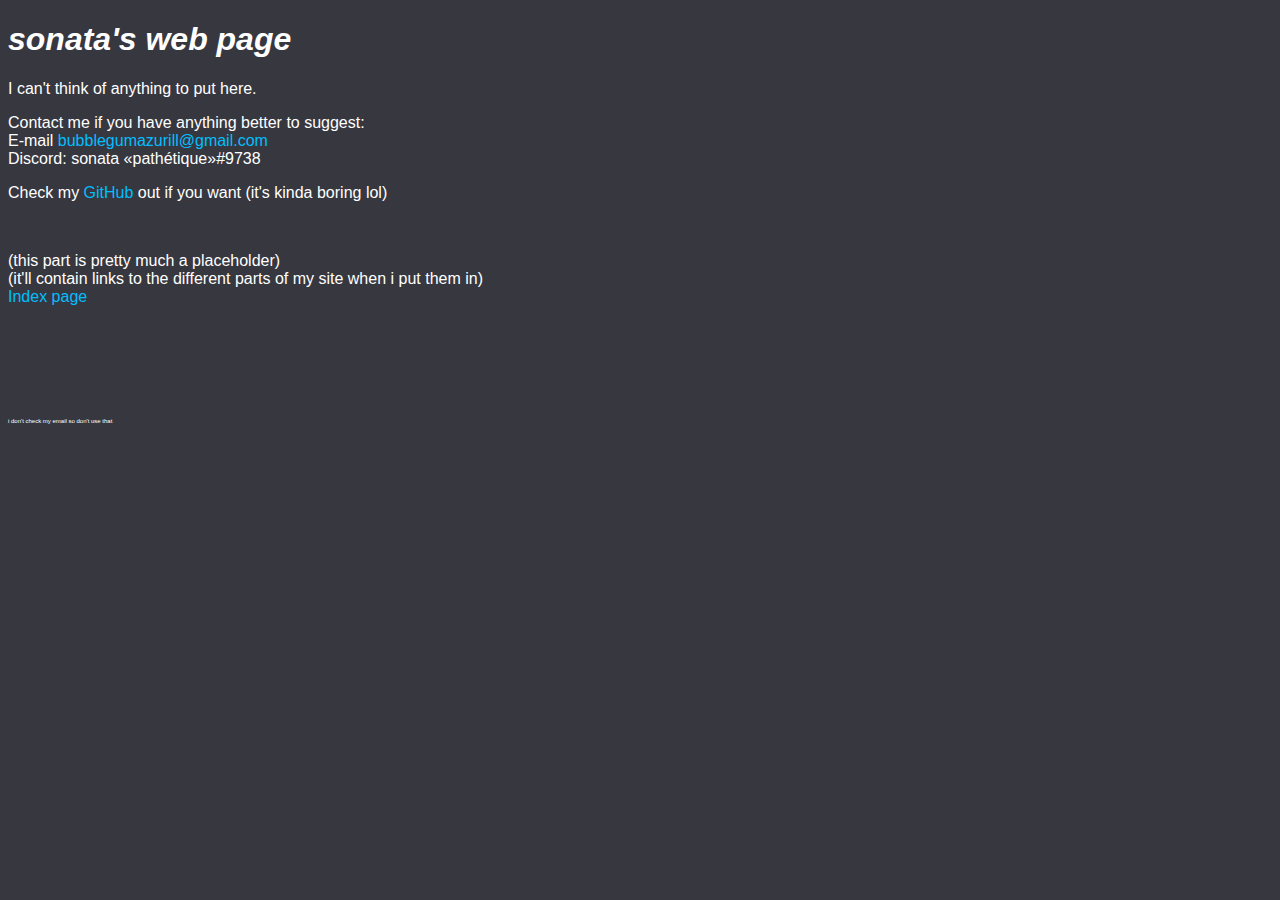
==== index.html @ c1ea430e "Create index.html" ====
<!DOCTYPE html>
<html>
  <head>
    <title>sonata's web page</title>
    <style>
      body {color:#ffffff;background-color:#37373f;}
      h1 {font-family:"Calibri Light",Calibri,Arial,sans-serif;}
      p {font-family:Calibri,Arial,sans-serif;}
      a:link,a:visited {color:#00bfff;text-decoration:none;}
      a:hover,a:active {color:#7fcfff;text-decoration:underline;}
    </style>
  </head>
  <body>
    <h1><i>sonata's web page</i></h1>
    <p>I can't think of anything to put here.</p>
    <p>Contact me if you have anything better to suggest:<br />
    E-mail <a href="mailto:bubblegumazurill@gmail.com">bubblegumazurill@gmail.com</a><br />
    Discord: sonata «pathétique»#9738</p>
    <p>Check my <a href="https://github.com/bubblegumazurill">GitHub</a> out
    if you want (it's kinda boring lol)</p>
    <br />
    <p>(this part is pretty much a placeholder)<br />
    (it'll contain links to the different parts of my site when i put them in)<br />
    <a href="">Index page</a>
    </p>
    <br /><br /><br /><br /><br />
    <p style="font-size:6px;">i don't check my email so don't use that</p>
  </body>
</html>
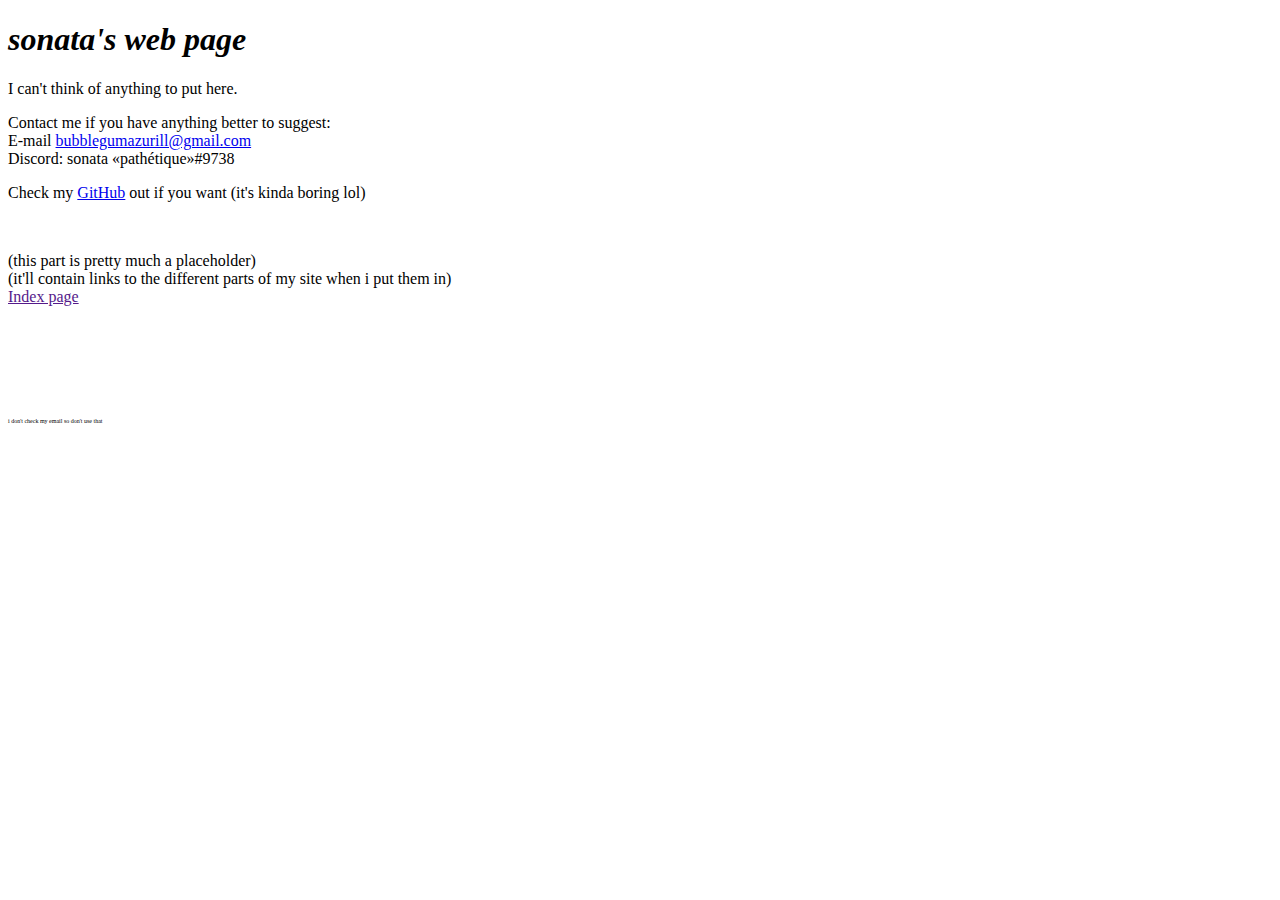
==== commit c807269b: "hope this works lol" ====
--- a/index.html
+++ b/index.html
@@ -2,13 +2,7 @@
 <html>
   <head>
     <title>sonata's web page</title>
-    <style>
-      body {color:#ffffff;background-color:#37373f;}
-      h1 {font-family:"Calibri Light",Calibri,Arial,sans-serif;}
-      p {font-family:Calibri,Arial,sans-serif;}
-      a:link,a:visited {color:#00bfff;text-decoration:none;}
-      a:hover,a:active {color:#7fcfff;text-decoration:underline;}
-    </style>
+    <link rel="stylesheet" href="assets/main.css">
   </head>
   <body>
     <h1><i>sonata's web page</i></h1>
@@ -16,7 +10,7 @@
     <p>Contact me if you have anything better to suggest:<br />
     E-mail <a href="mailto:bubblegumazurill@gmail.com">bubblegumazurill@gmail.com</a><br />
     Discord: sonata «pathétique»#9738</p>
-    <p>Check my <a href="https://github.com/bubblegumazurill">GitHub</a> out
+    <p>Check my <a href="https://github.com/sonataop13">GitHub</a> out
     if you want (it's kinda boring lol)</p>
     <br />
     <p>(this part is pretty much a placeholder)<br />
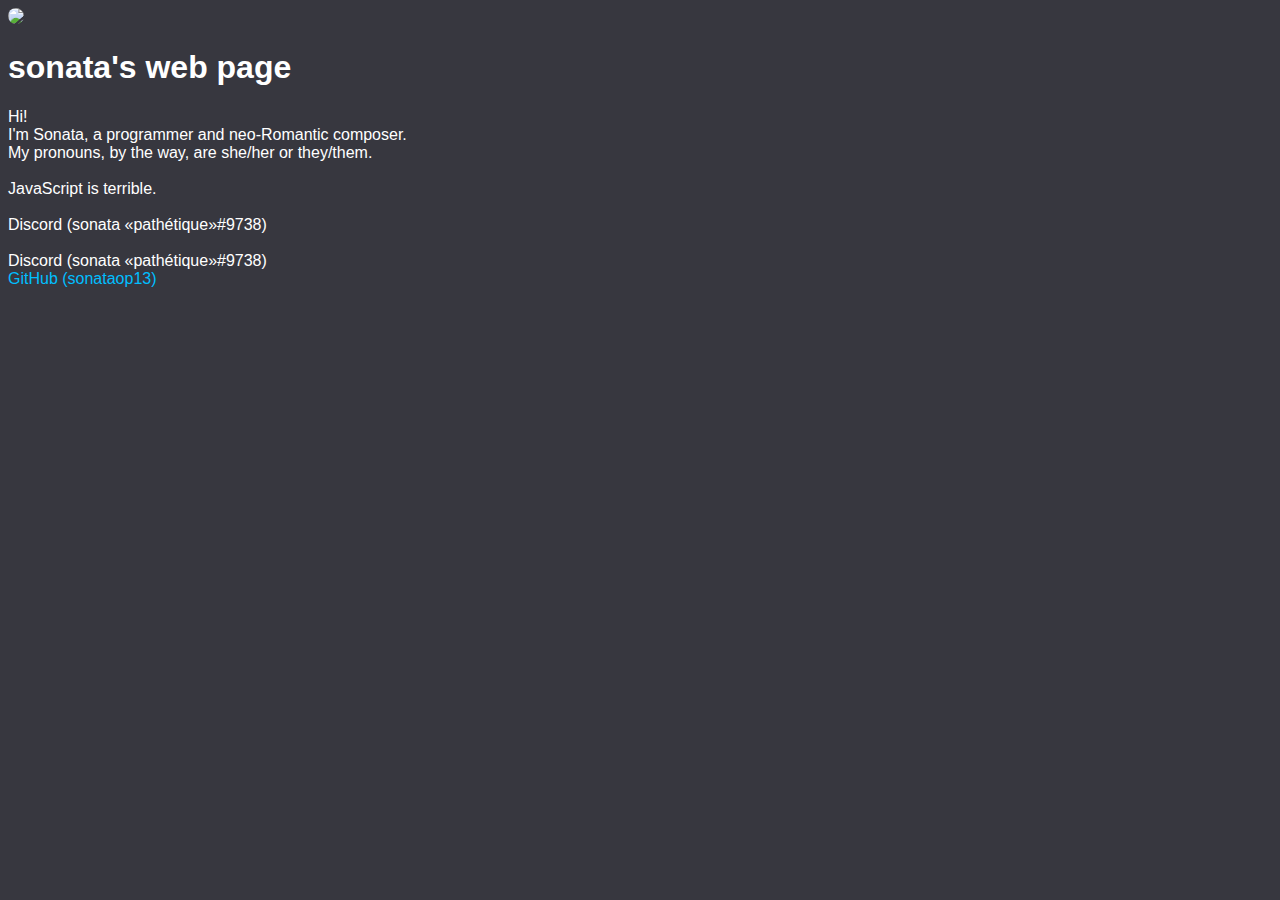
==== commit 524de56e: "t-10, t-11..." ====
--- a/index.html
+++ b/index.html
@@ -2,22 +2,20 @@
 <html>
   <head>
     <title>sonata's web page</title>
-    <link rel="stylesheet" href="assets/main.css">
+    <link rel="preconnect" href="https://fonts.gstatic.com">
+    <link href="https://fonts.googleapis.com/css2?family=Lato:wght@100;300&display=swap" rel="stylesheet">
+    <link rel="stylesheet" href="/assets/main.css">
+    <meta http-equiv="Permissions-Policy" content="interest-cohort=()"/>
   </head>
   <body>
-    <h1><i>sonata's web page</i></h1>
-    <p>I can't think of anything to put here.</p>
-    <p>Contact me if you have anything better to suggest:<br />
-    E-mail <a href="mailto:bubblegumazurill@gmail.com">bubblegumazurill@gmail.com</a><br />
-    Discord: sonata «pathétique»#9738</p>
-    <p>Check my <a href="https://github.com/sonataop13">GitHub</a> out
-    if you want (it's kinda boring lol)</p>
-    <br />
-    <p>(this part is pretty much a placeholder)<br />
-    (it'll contain links to the different parts of my site when i put them in)<br />
-    <a href="">Index page</a>
-    </p>
-    <br /><br /><br /><br /><br />
-    <p style="font-size:6px;">i don't check my email so don't use that</p>
+    <img src="https://cdn.discordapp.com/avatars/630265753735528478/73f9aaf312632c3eaa38830e2b5b3236.png"
+      style="border-radius:50%">
+    <h1>sonata's web page</h1>
+    <g>Hi!</g><br />
+    I'm Sonata, a programmer and neo-Romantic composer.<br />
+    My pronouns, by the way, are <g>she/her</g> or <g>they/them</g>.<br /><br />
+    JavaScript is terrible.<br /><br />
+    <h><g>Discord (sonata «pathétique»#9738)</g></h>
+    <script src="/assets/four.js"></script>
   </body>
 </html>
--- a/assets/main.css
+++ b/assets/main.css
@@ -0,0 +1,4 @@
+body {color:#ffffff;background-color:#37373f;font-family:Calibri,Arial,sans-serif;}
+h1 {font-family:"Calibri Light",Calibri,Arial,sans-serif;}
+a:link,a:visited {color:#00bfff;text-decoration:none;font-family:Calibri,Arial,sans-serif;}
+a:hover,a:active {color:#7fcfff;text-decoration:underline;font-family:Calibri,Arial,sans-serif;}
